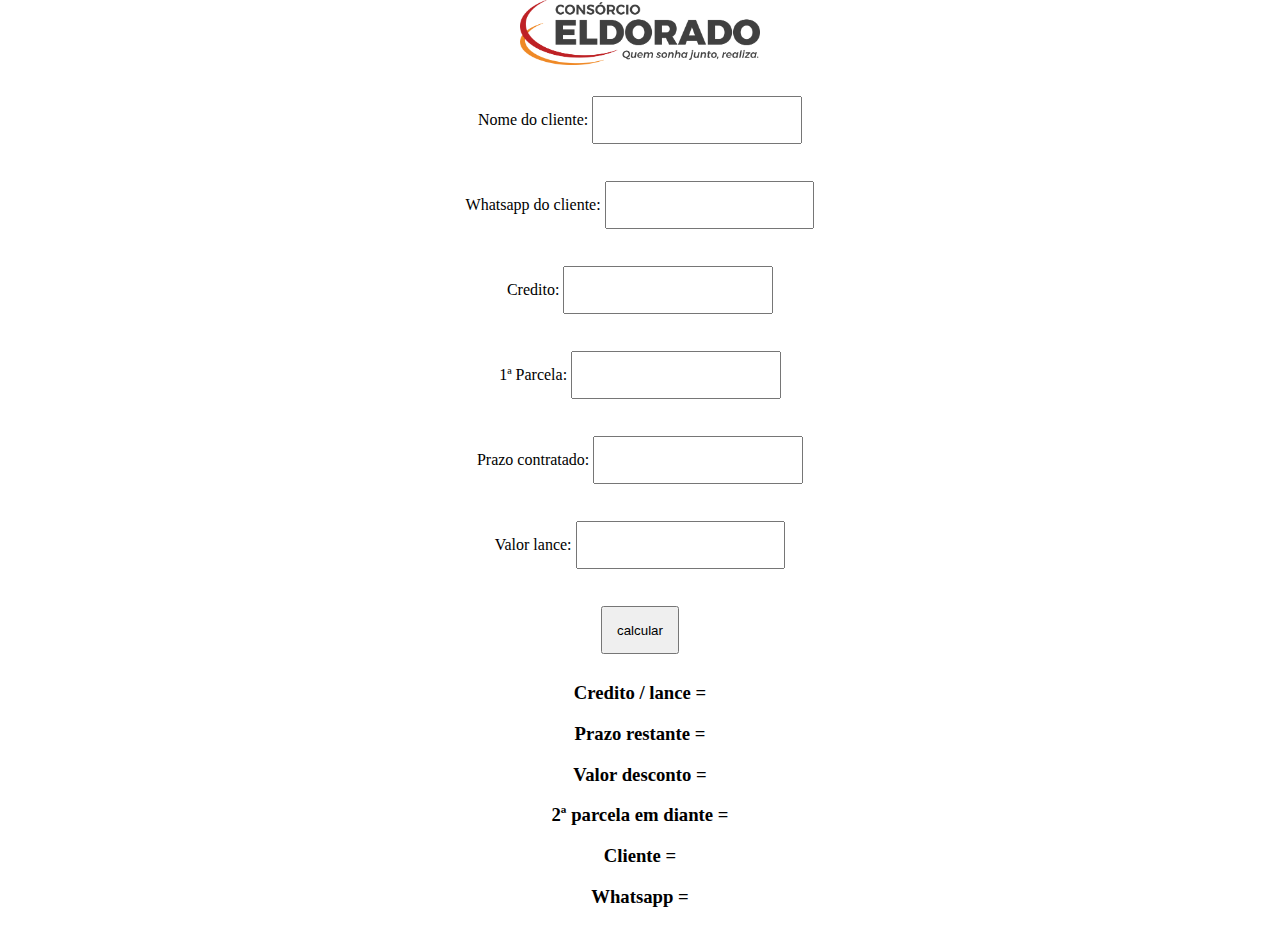
==== index.html @ 780d02e9 "first commit" ====
<!DOCTYPE html>
<html lang="en">
<head>
  <meta charset="utf-8">
  <meta name="viewport" content="width=device-width, initial-scale=1">
  <link href="https://cdn.jsdelivr.net/npm/bootstrap@5.2.2/dist/css/bootstrap.min.css" rel="stylesheet" integrity="sha384-Zenh87qX5JnK2Jl0vWa8Ck2rdkQ2Bzep5IDxbcnCeuOxjzrPF/et3URy9Bv1WTRi" crossorigin="anonymous">
  <script src="https://cdn.jsdelivr.net/npm/bootstrap@5.2.2/dist/js/bootstrap.bundle.min.js" integrity="sha384-OERcA2EqjJCMA+/3y+gxIOqMEjwtxJY7qPCqsdltbNJuaOe923+mo//f6V8Qbsw3" crossorigin="anonymous"></script>  
	<script src="https://ajax.googleapis.com/ajax/libs/jquery/1.10.2/jquery.min.js" type="text/javascript"></script>

  <link rel="stylesheet" href="style/style.css">

  <script type="text/javascript" src="js/jquery.min.js"></script>
	<script type="text/javascript" src="js/jquery.maskMoney.js" ></script>
	<script type="text/javascript" src="js/accounting.js" ></script>
  <script type="text/javascript" src="js/jquery.mask.js"></script>

  <script type="text/javascript">
    $(document).ready(function(){
      $('#telefone').mask('(00)00000-0000');
    });
  </script>

</head>
<body>
  <img src="style/logo_horizontal.png" alt="">
  <form>
    <div class="form-group text-start">
      <br>
      <div class="form-outline w-50 mx-auto">
        <label for="nome">Nome do cliente:</label>
        <input type="text" class="form-control" id="nome" name="nome">
      </div>
      <br>
      <div class="form-outline w-50 mx-auto">
        <label for="nome">Whatsapp do cliente:</label>
        <input type="text" class="form-control" id="telefone">
      </div>
      <br>
      <div class="form-outline w-50 mx-auto">
        <label for="credito">Credito:</label>
        <input type="text" class="form-control" id="credito" name="credito">
          <script type="text/javascript">$("#credito").maskMoney({prefix:'R$ ', allowNegative: true, thousands:'.', decimal:',', affixesStay: false});</script>
      </div>
      <br>
      <div class="form-outline w-50 mx-auto">
        <label for="parcela">1ª Parcela:</label>
        <input type="text" class="form-control" id="parcela" name="parcela">
          <script type="text/javascript">$("#parcela").maskMoney({prefix:'R$ ', allowNegative: true, thousands:'.', decimal:',', affixesStay: false});</script>
      </div>
      <br>
      <div class="form-outline w-50 mx-auto">
        <label for="prazo">Prazo contratado:</label>
        <input type="number" class="form-control" id="prazo" name="prazo">
      </div>
      <br>
      <div class="form-outline w-50 mx-auto">
        <label for="lance">Valor lance: </label>
        <input type="text" class="form-control" id="lance" name="lance">
          <script type="text/javascript">$("#lance").maskMoney({prefix:'R$ ', allowNegative: true, thousands:'.', decimal:',', affixesStay: false});</script>
      </div>
      <br>
    </div>
    <div class="form-outline w-50 mx-auto">
      <input type="submit" value="calcular" onclick="calcular()" class="btn btn-primary">
    </div>
    
  </form>
  <div class="resultados">
    <h3>Credito / lance = <span id="porcentagem2"></span><span id="porcento"></span></h3>
    <h3>Prazo restante = <span id="prazo_r"></span> <span id="meses"></span></h3>
    <h3>Valor desconto = <span id="reais"></span> <span id="desconto"></span></h3>
    <h3>2ª parcela em diante = <span id="reais2"></span> <span id="segunda"></span></h3>
    <h3>Cliente = <span id="nomecliente"></span></h3>
    <h3>Whatsapp = <span id="telefonecliente"></span></h3>
  </div>


  <script>
    function calcular(){
      let nome = document.getElementById("nome").value;
      let telefone = document.getElementById("telefone").value;
      let credito = document.getElementById("credito").value;
      credito = accounting.unformat(credito);
      let parcela = document.getElementById("parcela").value;
      parcela = accounting.unformat(parcela);
      let prazo = document.getElementById("prazo").value;
      let lance = document.getElementById("lance").value;
      lance = accounting.unformat(lance);

      let porcentagem = (lance * 100) / credito;
      porcentagem2 = porcentagem.toFixed(2);
      let prazo_r = prazo - 1;
      let desconto = lance / prazo_r;
      let segunda = parcela - desconto;

      segunda = accounting.formatMoney(segunda);
      desconto = accounting.formatMoney(desconto);

  

      document.getElementById("meses").innerHTML = "meses";
      document.getElementById("reais").innerHTML = "R$";
      document.getElementById("reais2").innerHTML = "R$";
      document.getElementById("porcento").innerHTML = "%";

      document.getElementById("credito").innerHTML = credito;
      document.getElementById("porcentagem2").innerHTML = porcentagem2;
      document.getElementById("prazo_r").innerHTML = prazo_r;
      document.getElementById("desconto").innerHTML = desconto;
      document.getElementById("segunda").innerHTML = segunda;
      document.getElementById("nomecliente").innerHTML = nome;
      document.getElementById("telefonecliente").innerHTML = telefone;
      event.preventDefault();
    }
  </script>
</body>
</html>
---- style/style.css ----
html, body {
  height: 100%;
  width: 75%;
}

html {
  display: table;
  margin: auto;
}

img {
  width: 25%;
}

body {
  display: table-cell;
  vertical-align: middle;
  text-align: center;
}

input {
  padding: 1.5% 1.5%;
  margin: 1% 0;
  box-sizing: border-box;
}

resultados {
  margin-top: auto;
}

@media (max-width: 1000px){

  html, body{
    width: 100%;
    margin: 0;
  }

  img {
    align-self: center;
    width: 50%;
    margin-top: 10px;
  }

  form{
    display: flex;
    flex-direction: column;
    height: auto;
  }

  input{
    margin-bottom: 5%;
    margin-left: 5%;
    margin-right: 5%;
  }

  h3{
    font-size: 5vw;
  }


}
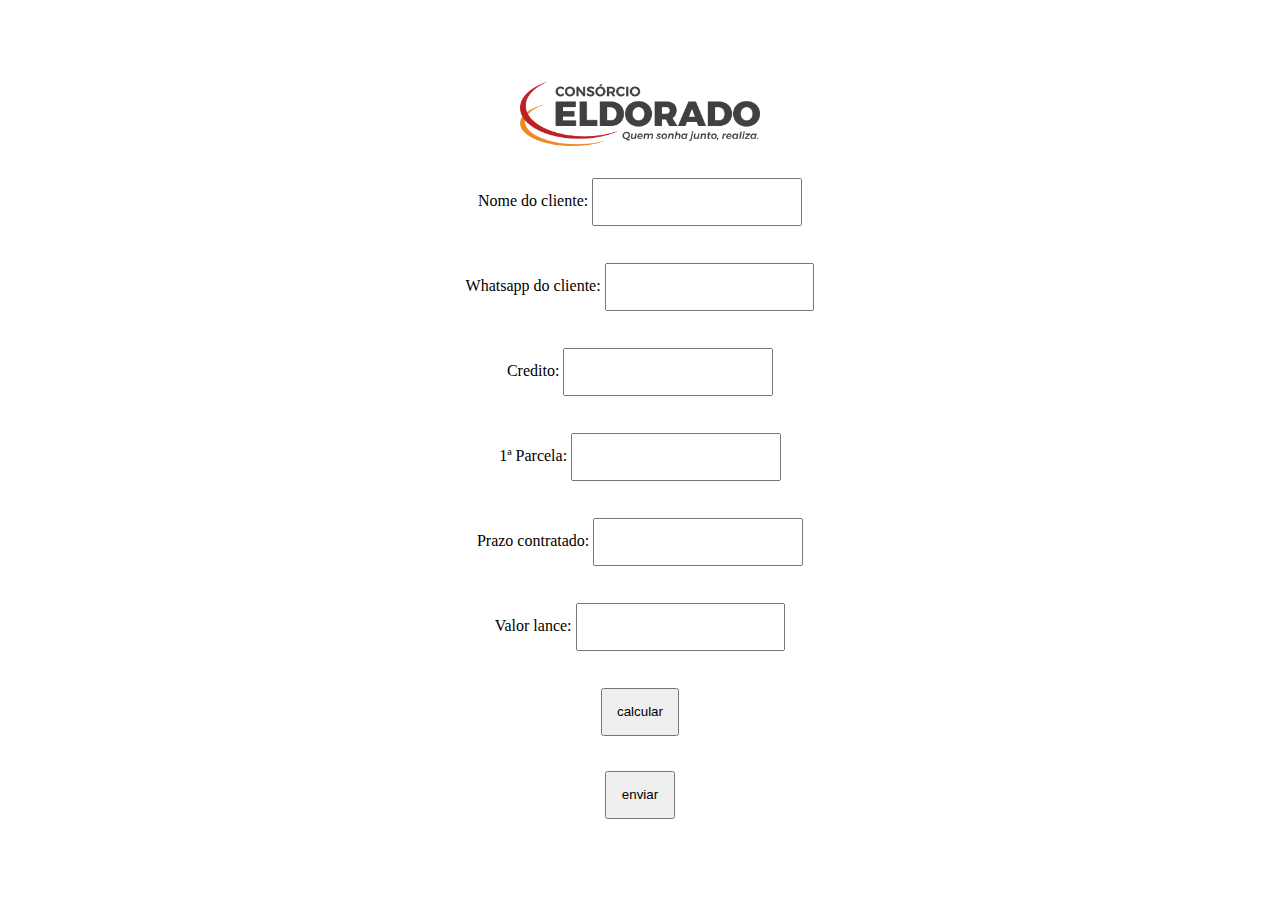
==== commit fd37573e: "mensagem whatsapp" ====
--- a/index.html
+++ b/index.html
@@ -39,7 +39,7 @@
       <div class="form-outline w-50 mx-auto">
         <label for="credito">Credito:</label>
         <input type="text" class="form-control" id="credito" name="credito">
-          <script type="text/javascript">$("#credito").maskMoney({prefix:'R$ ', allowNegative: true, thousands:'.', decimal:',', affixesStay: false});</script>
+        <script type="text/javascript">$("#credito").maskMoney({prefix:'R$ ', allowNegative: true, thousands:'.', decimal:',', affixesStay: false});</script>
       </div>
       <br>
       <div class="form-outline w-50 mx-auto">
@@ -66,20 +66,18 @@
     
   </form>
   <div class="resultados">
-    <h3>Credito / lance = <span id="porcentagem2"></span><span id="porcento"></span></h3>
-    <h3>Prazo restante = <span id="prazo_r"></span> <span id="meses"></span></h3>
-    <h3>Valor desconto = <span id="reais"></span> <span id="desconto"></span></h3>
-    <h3>2ª parcela em diante = <span id="reais2"></span> <span id="segunda"></span></h3>
-    <h3>Cliente = <span id="nomecliente"></span></h3>
-    <h3>Whatsapp = <span id="telefonecliente"></span></h3>
+    <p><span id="texto"></span></p>
+    <div class="form-outline w-50 mx-auto">
+      <input type="button" value="enviar" onclick="enviar()" class="btn btn-primary">
+    </div>
   </div>
 
 
   <script>
     function calcular(){
-      let nome = document.getElementById("nome").value;
-      let telefone = document.getElementById("telefone").value;
-      let credito = document.getElementById("credito").value;
+      const nome = document.getElementById("nome").value;
+      const telefone = document.getElementById("telefone").value;
+      let credito = document.getElementsByName("credito").value;
       credito = accounting.unformat(credito);
       let parcela = document.getElementById("parcela").value;
       parcela = accounting.unformat(parcela);
@@ -96,22 +94,19 @@
       segunda = accounting.formatMoney(segunda);
       desconto = accounting.formatMoney(desconto);
 
-  
+      let texto = `Simulação de consorcio de ${nome}: \n Valor do credito: ${credito}\n
+      Prazo escolhido: ${prazo} meses\n Redução de futuras parcelas: ${desconto}\n
+      Segunda parcela em diante: R$${segunda}`
 
-      document.getElementById("meses").innerHTML = "meses";
-      document.getElementById("reais").innerHTML = "R$";
-      document.getElementById("reais2").innerHTML = "R$";
-      document.getElementById("porcento").innerHTML = "%";
-
-      document.getElementById("credito").innerHTML = credito;
-      document.getElementById("porcentagem2").innerHTML = porcentagem2;
-      document.getElementById("prazo_r").innerHTML = prazo_r;
-      document.getElementById("desconto").innerHTML = desconto;
-      document.getElementById("segunda").innerHTML = segunda;
-      document.getElementById("nomecliente").innerHTML = nome;
-      document.getElementById("telefonecliente").innerHTML = telefone;
+      document.getElementById("texto").innerHTML = texto;
       event.preventDefault();
     }
+
+
+  function enviar(){
+    var win = window.open("https://api.whatsapp.com/send?phone=55"+telefone.value+"&text="+texto.value);
+  }
+
   </script>
 </body>
 </html> --- a/style/style.css
+++ b/style/style.css
@@ -10,6 +10,7 @@
 
 img {
   width: 25%;
+  margin-top: 10px;
 }
 
 body {
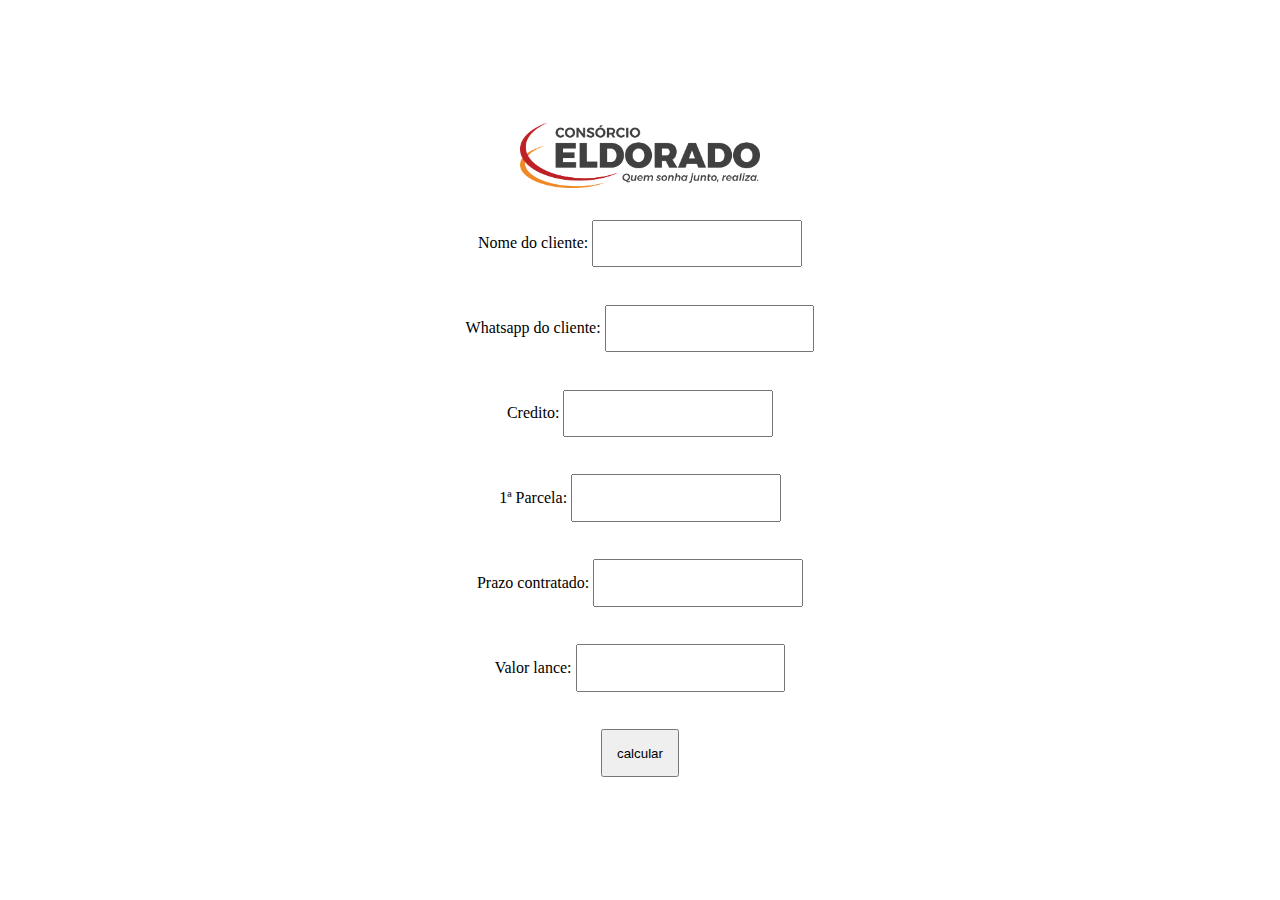
==== commit 1e70e005: "texto whatsapp e esconder resultados" ====
--- a/index.html
+++ b/index.html
@@ -65,19 +65,20 @@
     </div>
     
   </form>
-  <div class="resultados">
+  <div style="display: none;" id="resultados">
     <p><span id="texto"></span></p>
     <div class="form-outline w-50 mx-auto">
-      <input type="button" value="enviar" onclick="enviar()" class="btn btn-primary">
+      <input type="button" value="Enviar por Whatsapp" onclick="enviar()" class="btn btn-success">
     </div>
   </div>
 
 
   <script>
+    var texto = "";
     function calcular(){
       const nome = document.getElementById("nome").value;
       const telefone = document.getElementById("telefone").value;
-      let credito = document.getElementsByName("credito").value;
+      let credito = document.getElementById("credito").value;
       credito = accounting.unformat(credito);
       let parcela = document.getElementById("parcela").value;
       parcela = accounting.unformat(parcela);
@@ -91,20 +92,24 @@
       let desconto = lance / prazo_r;
       let segunda = parcela - desconto;
 
+      credito = accounting.formatMoney(credito);
       segunda = accounting.formatMoney(segunda);
       desconto = accounting.formatMoney(desconto);
 
-      let texto = `Simulação de consorcio de ${nome}: \n Valor do credito: ${credito}\n
-      Prazo escolhido: ${prazo} meses\n Redução de futuras parcelas: ${desconto}\n
-      Segunda parcela em diante: R$${segunda}`
+      texto = `Simulação de consórcio de ${nome}:\nValor do crédito: R$${credito}\nPrazo escolhido: ${prazo} meses\nRedução de futuras parcelas: R$${desconto}\nSegunda parcela em diante: R$${segunda}`
 
-      document.getElementById("texto").innerHTML = texto;
+      const resultados = document.querySelector('#resultados');
+      resultados.style.display = "block";
+      document.getElementById("texto").innerHTML = texto.replaceAll("\n", "<br>");
+      $("html, body").animate({
+        scrollTop: $('html, body').get(0).scrollHeight
+      }, 2000);
       event.preventDefault();
     }
 
 
   function enviar(){
-    var win = window.open("https://api.whatsapp.com/send?phone=55"+telefone.value+"&text="+texto.value);
+    var win = window.open("https://api.whatsapp.com/send?phone=55"+telefone.value+"&text="+encodeURI(texto));
   }
 
   </script>
--- a/style/style.css
+++ b/style/style.css
@@ -23,10 +23,6 @@
   padding: 1.5% 1.5%;
   margin: 1% 0;
   box-sizing: border-box;
-}
-
-resultados {
-  margin-top: auto;
 }
 
 @media (max-width: 1000px){
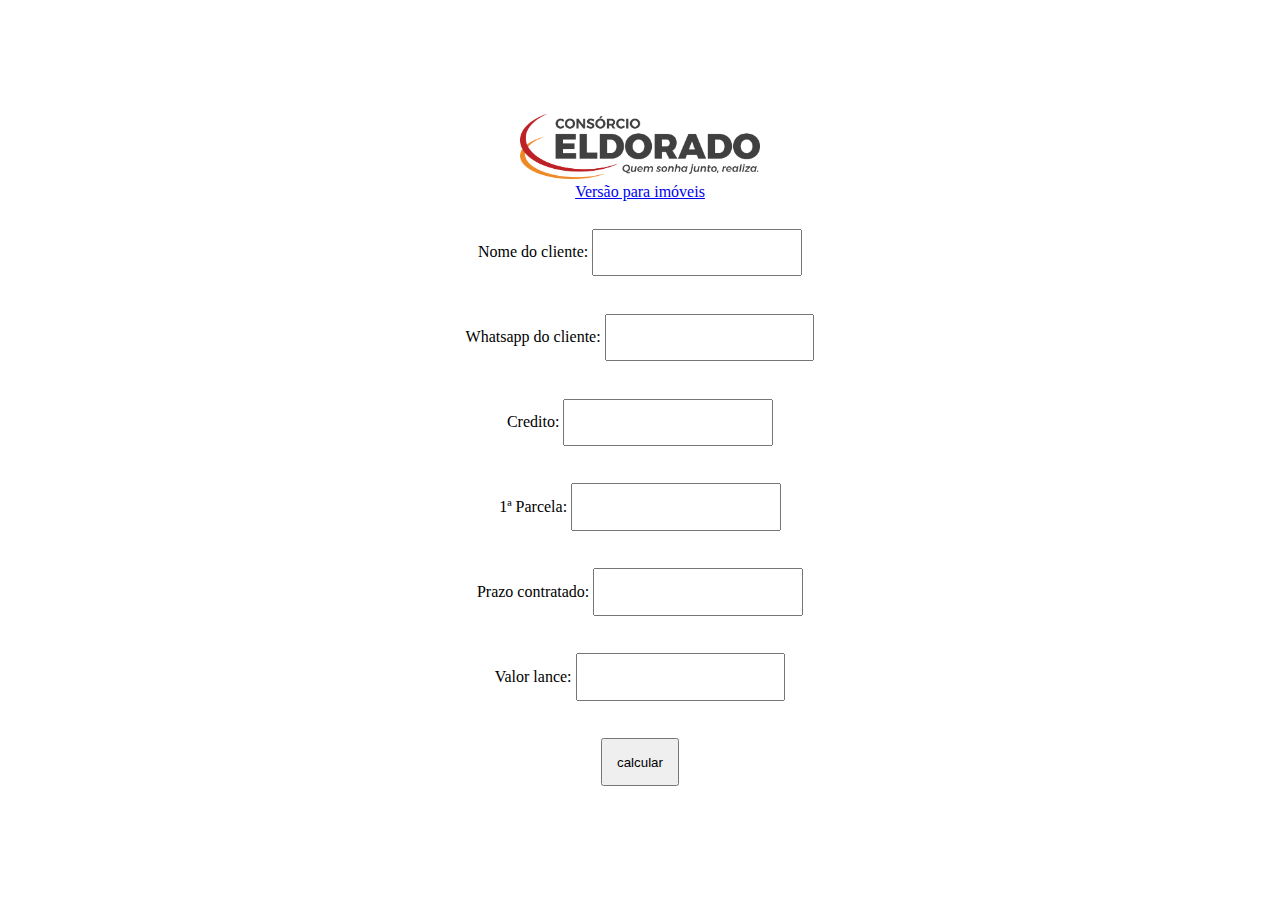
==== commit 682bad35: "correção valor desconto" ====
--- a/index.html
+++ b/index.html
@@ -24,6 +24,10 @@
 <body>
   <img src="style/logo_horizontal.png" alt="">
   <form>
+    <div class="form-group text-end w-75">
+      <a href="imoveis.html">Versão para imóveis</a>
+      <br>
+    </div>
     <div class="form-group text-start">
       <br>
       <div class="form-outline w-50 mx-auto">
@@ -96,7 +100,7 @@
       segunda = accounting.formatMoney(segunda);
       desconto = accounting.formatMoney(desconto);
 
-      texto = `Simulação de consórcio de ${nome}:\nValor do crédito: R$${credito}\nPrazo escolhido: ${prazo} meses\nRedução de futuras parcelas: R$${desconto}\nSegunda parcela em diante: R$${segunda}`
+      texto = `Simulação de consórcio de ${nome}:\nValor do crédito: R$${credito}\nPrazo escolhido: ${prazo} meses\nPrimeira Parcela: ${parcela}\nRedução de futuras parcelas: R$${desconto}\nSegunda parcela em diante: R$${segunda}`
 
       const resultados = document.querySelector('#resultados');
       resultados.style.display = "block";
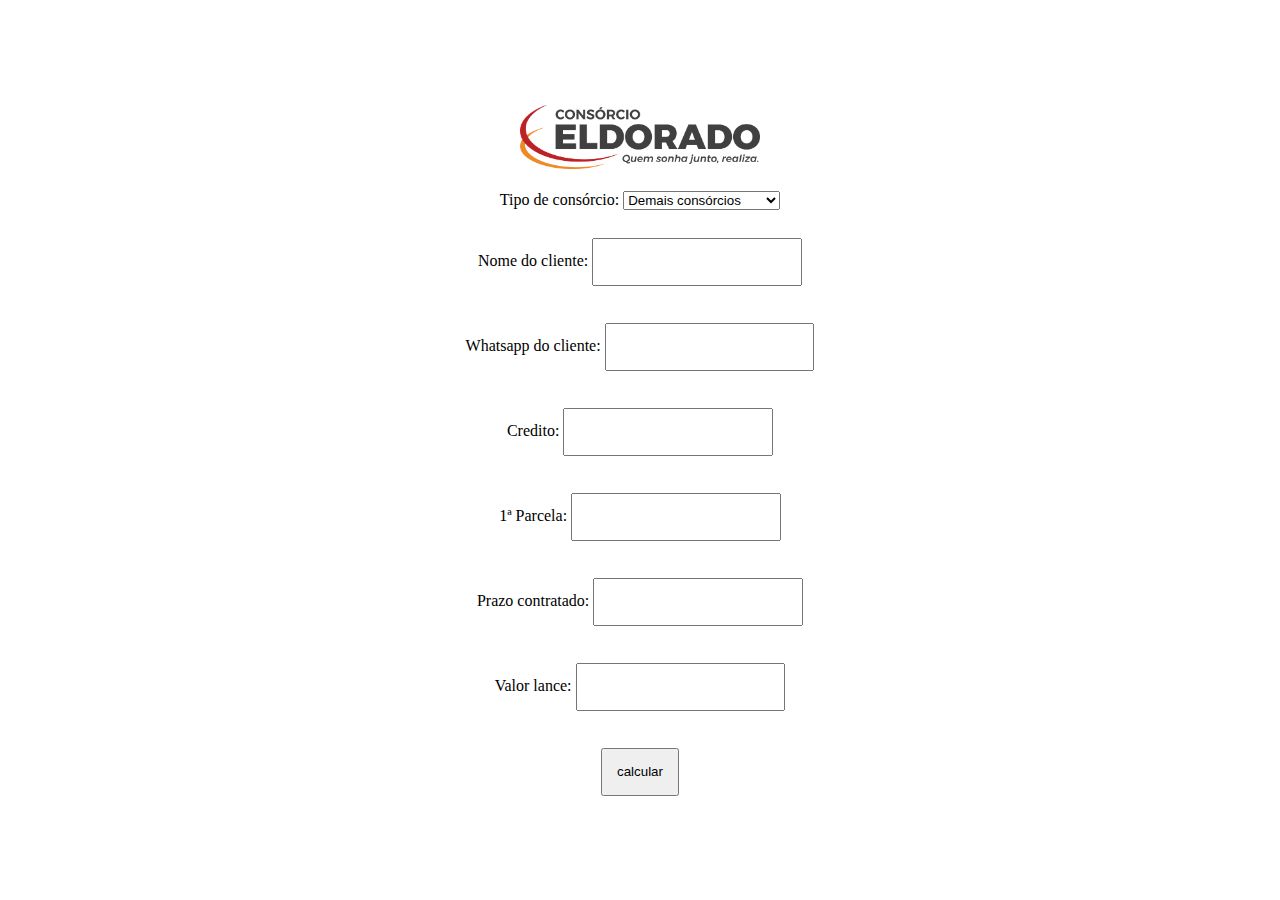
==== commit 75192ad6: "selecao tipo de consorcio" ====
--- a/index.html
+++ b/index.html
@@ -23,11 +23,16 @@
 </head>
 <body>
   <img src="style/logo_horizontal.png" alt="">
+  <br>
+  <br>
+  <div class="form-outline w-50 mx-auto text-start">
+    <label for="tipo">Tipo de consórcio:</label>
+    <select class="form-select" name="tipo" onchange="location = this.value">
+      <option value="index.html">Demais consórcios</option>
+      <option value="imoveis.html">Consórcios de imoveis</option>
+    </select>
+  </div>
   <form>
-    <div class="form-group text-end w-75">
-      <a href="imoveis.html">Versão para imóveis</a>
-      <br>
-    </div>
     <div class="form-group text-start">
       <br>
       <div class="form-outline w-50 mx-auto">
@@ -98,9 +103,10 @@
 
       credito = accounting.formatMoney(credito);
       segunda = accounting.formatMoney(segunda);
+      parcela = accounting.formatMoney(parcela);
       desconto = accounting.formatMoney(desconto);
 
-      texto = `Simulação de consórcio de ${nome}:\nValor do crédito: R$${credito}\nPrazo escolhido: ${prazo} meses\nPrimeira Parcela: ${parcela}\nRedução de futuras parcelas: R$${desconto}\nSegunda parcela em diante: R$${segunda}`
+      texto = `Simulação de consórcio de ${nome}:\nValor do crédito: R$${credito}\nPrazo escolhido: ${prazo} meses\nPrimeira Parcela: R$${parcela}\nRedução de futuras parcelas: R$${desconto}\nSegunda parcela em diante: R$${segunda}`
 
       const resultados = document.querySelector('#resultados');
       resultados.style.display = "block";
@@ -109,6 +115,23 @@
         scrollTop: $('html, body').get(0).scrollHeight
       }, 2000);
       event.preventDefault();
+
+    //   var envio2 = $.ajax({
+    //     method: "POST",
+    //     url:"https://maquinadevendas.5asdavenda.com.br/api/lead",
+    //     contentType: "application/json",
+    //       dataType: 'json',
+    //     data: JSON.stringify({
+    //       'token':'MDpIkMZ0RUUSOZ00VmNUaYffo6VW6NYqfhqoDreLDyG4mgGeyGDxq1YT1x1H',
+    //       'name':nome,
+    //       'phone':telefone,
+    //       'source_id': 1880,
+    //       'comment':texto
+    //     })
+    //   });
+    //   envio2.done(function(response){
+    //     console.log(response);
+    //   });
     }
 
 
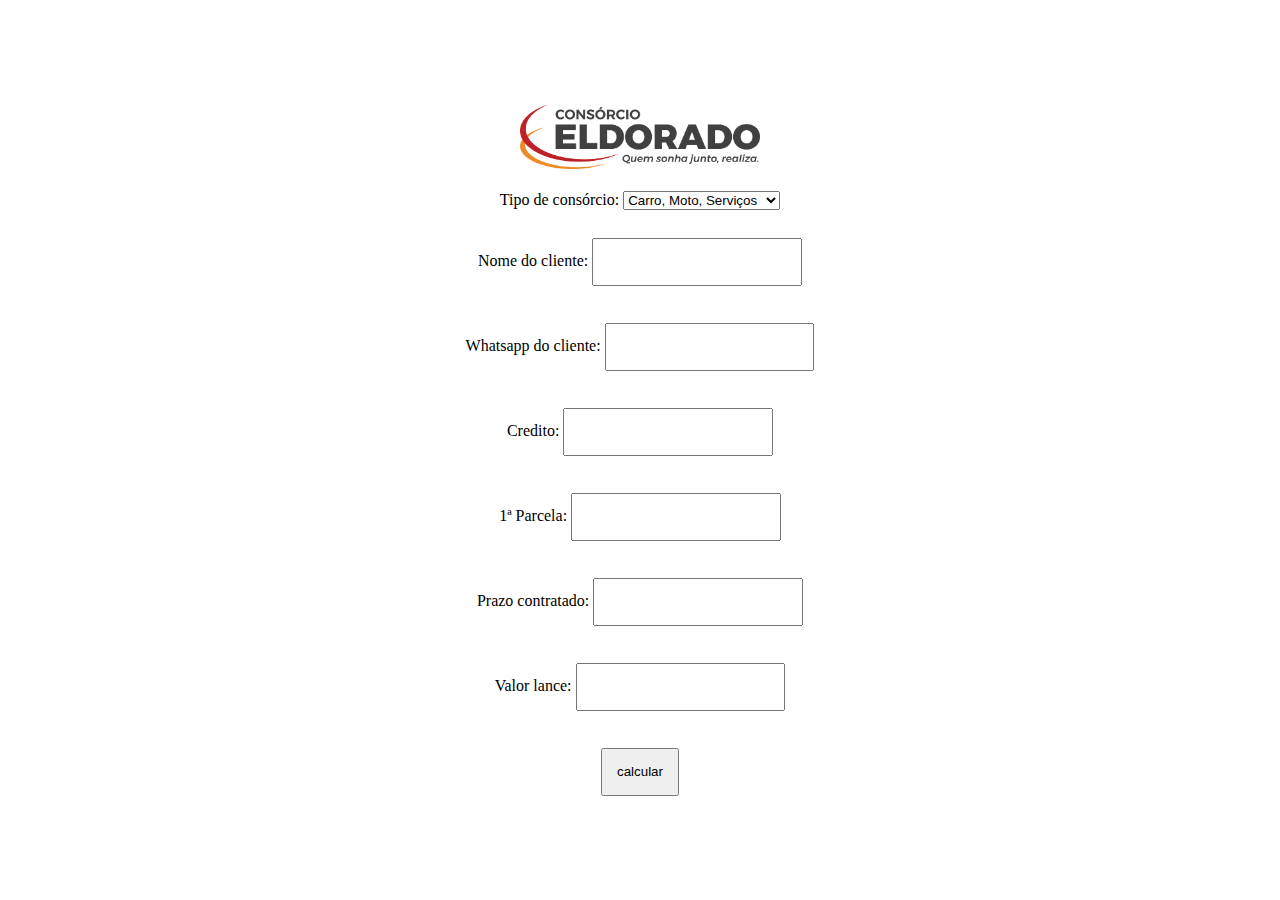
==== commit 0b5991a4: "adicionado observacoes" ====
--- a/index.html
+++ b/index.html
@@ -28,7 +28,7 @@
   <div class="form-outline w-50 mx-auto text-start">
     <label for="tipo">Tipo de consórcio:</label>
     <select class="form-select" name="tipo" onchange="location = this.value">
-      <option value="index.html">Demais consórcios</option>
+      <option value="index.html">Carro, Moto, Serviços</option>
       <option value="imoveis.html">Consórcios de imoveis</option>
     </select>
   </div>
@@ -75,7 +75,11 @@
     
   </form>
   <div style="display: none;" id="resultados">
-    <p><span id="texto"></span></p>
+    <div style="text-align: center;">
+      <div class="w-50" style="display: inline-block; text-align: left;">
+        <p><span id="texto"></span></p>
+      </div>
+  </div>
     <div class="form-outline w-50 mx-auto">
       <input type="button" value="Enviar por Whatsapp" onclick="enviar()" class="btn btn-success">
     </div>
@@ -106,7 +110,7 @@
       parcela = accounting.formatMoney(parcela);
       desconto = accounting.formatMoney(desconto);
 
-      texto = `Simulação de consórcio de ${nome}:\nValor do crédito: R$${credito}\nPrazo escolhido: ${prazo} meses\nPrimeira Parcela: R$${parcela}\nRedução de futuras parcelas: R$${desconto}\nSegunda parcela em diante: R$${segunda}`
+      texto = `Simulação de consórcio de ${nome}:\nValor do crédito: R$${credito}\nPrazo escolhido: ${prazo} meses\nPrimeira Parcela: R$${parcela}\nRedução de futuras parcelas: R$${desconto}\nSegunda parcela em diante: R$${segunda}\nObservações:\n-Valor da parcela pode variar de acordo com o aumento do bem.\n--Este orçamento pode sofrer alterações sem aviso prévio, conforme alteração na tabela do consórcio e/ou disponibilidade de cotas.\nAgora me diz, ESSE É O PLANO IDEAL PRA VOCÊ, CERTO?`;
 
       const resultados = document.querySelector('#resultados');
       resultados.style.display = "block";
@@ -116,22 +120,22 @@
       }, 2000);
       event.preventDefault();
 
-    //   var envio2 = $.ajax({
-    //     method: "POST",
-    //     url:"https://maquinadevendas.5asdavenda.com.br/api/lead",
-    //     contentType: "application/json",
-    //       dataType: 'json',
-    //     data: JSON.stringify({
-    //       'token':'MDpIkMZ0RUUSOZ00VmNUaYffo6VW6NYqfhqoDreLDyG4mgGeyGDxq1YT1x1H',
-    //       'name':nome,
-    //       'phone':telefone,
-    //       'source_id': 1880,
-    //       'comment':texto
-    //     })
-    //   });
-    //   envio2.done(function(response){
-    //     console.log(response);
-    //   });
+      var envio2 = $.ajax({
+        method: "POST",
+        url:"https://maquinadevendas.5asdavenda.com.br/api/lead",
+        contentType: "application/json",
+          dataType: 'json',
+        data: JSON.stringify({
+          'token':'MDpIkMZ0RUUSOZ00VmNUaYffo6VW6NYqfhqoDreLDyG4mgGeyGDxq1YT1x1H',
+          'name':nome,
+          'phone':telefone,
+          'source_id': 1880,
+          'comment':texto
+        })
+      });
+      envio2.done(function(response){
+        console.log(response);
+      });
     }
 
 
